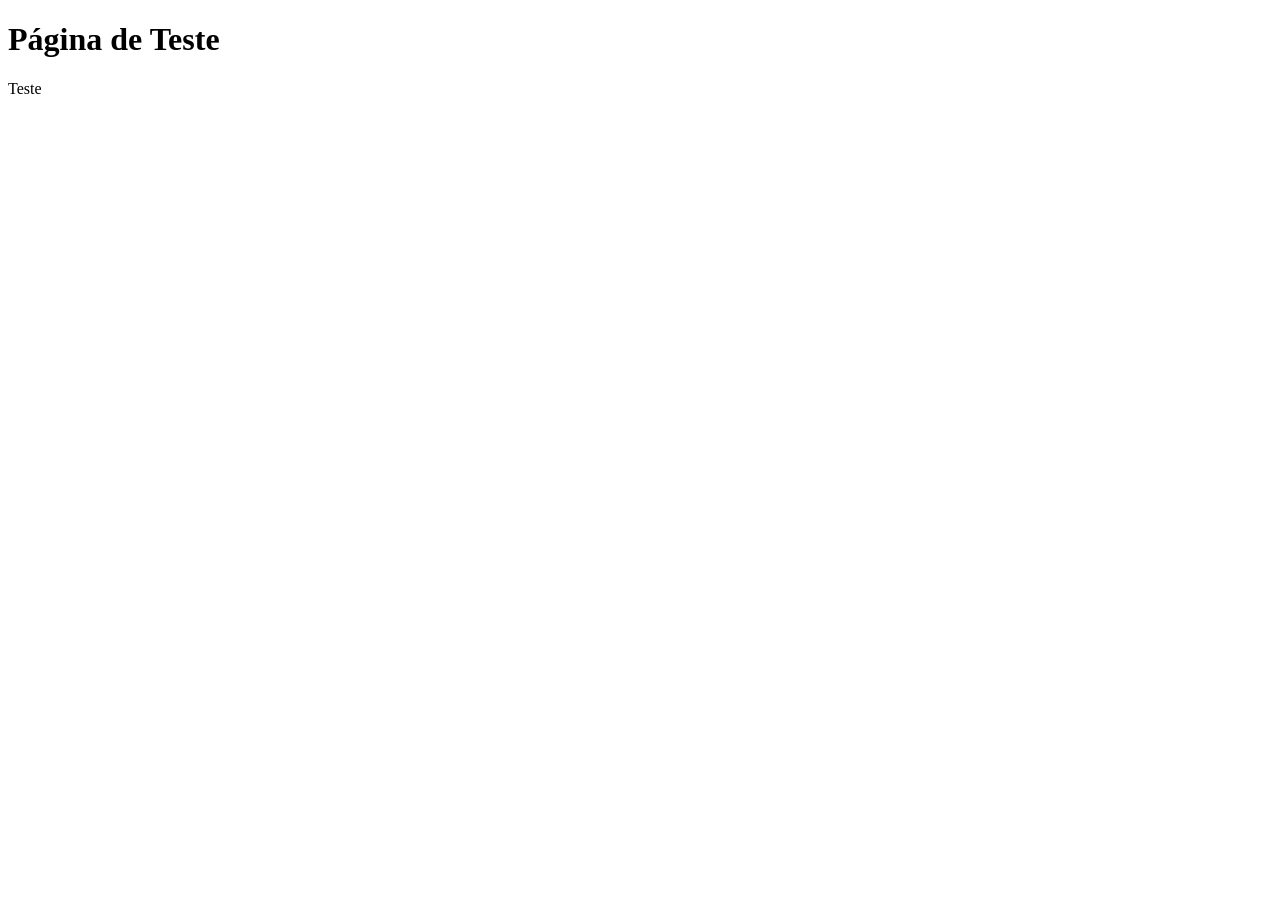
==== index.html @ 943be858 "Criado index.html como teste de atualização e clonagem de arquivos" ====
<!DOCTYPE html>
<html lang="en">
<head>
    <meta charset="UTF-8">
    <meta name="viewport" content="width=device-width, initial-scale=1.0">
    <title>Document</title>
</head>
<body>
    <h1>Página de Teste</h1>
    <p>
        Teste
    </p>
</body>
</html>
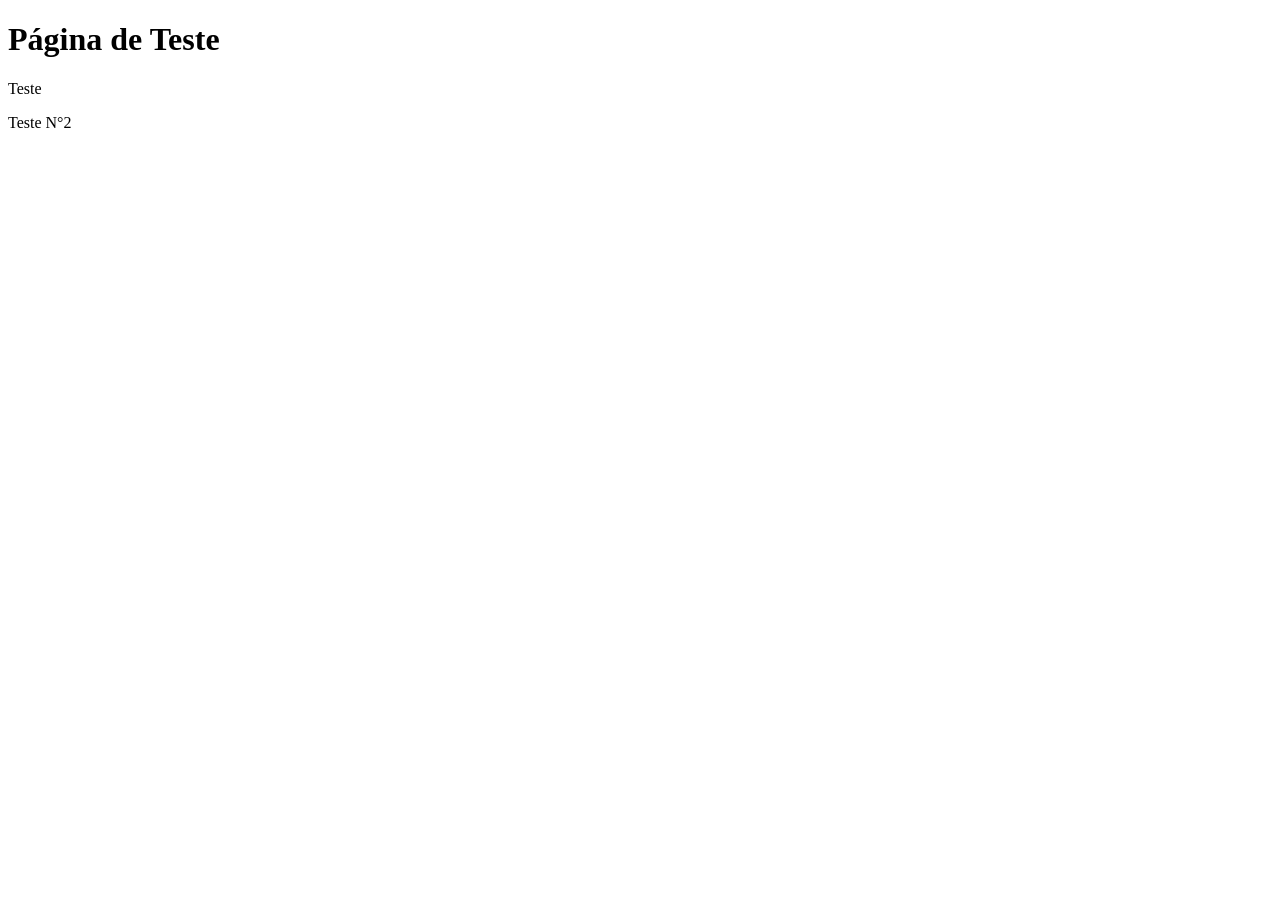
==== commit 75ccc3de: "Acrescentado mais um parágrafo de teste" ====
--- a/index.html
+++ b/index.html
@@ -10,5 +10,9 @@
     <p>
         Teste
     </p>
+
+    <p>
+        Teste N°2
+    </p>
 </body>
 </html>
